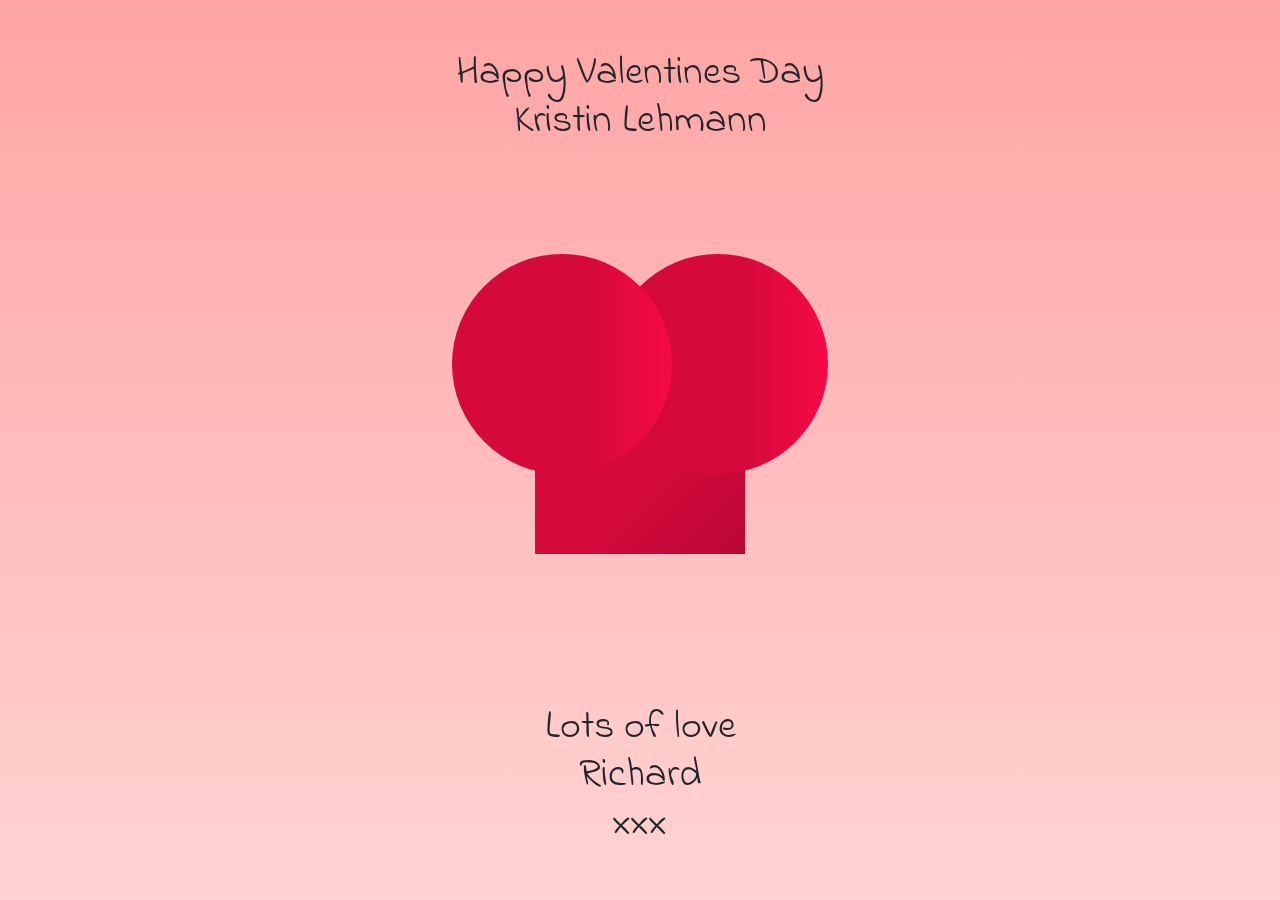
==== index.html @ 81cfa15f "Rename valentines.html to index.html" ====
<!doctype html>

<html lang="en">

<head>
      <!-- Bootstrap core CSS -->
   <link rel="stylesheet" href="https://stackpath.bootstrapcdn.com/bootstrap/4.1.3/css/bootstrap.min.css">
   <!-- Custom styles -->
   <link href="style.css" rel="stylesheet">
   <link href="https://fonts.googleapis.com/css?family=Indie+Flower" rel="stylesheet">

</head>

<body>

<div class="valentines-text container">
<h1>Happy Valentines Day <br> Kristin Lehmann</h1>
</div>

<div id="background"></div>
<div id="chest">
  <div class="heart left side top"></div>
  <div class="heart center">&hearts;</div>
  <div class="heart right side"></div>
</div>

<div class="valentines-text container">
<h1>Lots of love <br> Richard <br> xxx </h1>
</div>

</body>

</html>
---- style.css ----
body {
background-color: #fff;
   font-family: 'Indie Flower', cursive;
}

/* TEXT */
.valentines-text {
   margin-top: 50px;
   text-align: center;
}

/* HEART */

@-webkit-keyframes beat {
    0% {-webkit-transform: scale(1) rotate(225deg);transform: scale(1) rotate(225deg); -webkit-box-shadow:0 0 40px #d5093c; box-shadow:0 0 40px #d5093c;}
    50% {-webkit-transform: scale(1.1) rotate(225deg);transform: scale(1.1) rotate(225deg); -webkit-box-shadow:0 0 70px #d5093c; box-shadow:0 0 70px #d5093c;}
    100% {-webkit-transform: scale(1) rotate(225deg);transform: scale(1) rotate(225deg); -webkit-box-shadow:0 0 40px #d5093c; box-shadow:0 0 40px #d5093c;}
}

@keyframes beat {
    0% {-webkit-transform: scale(1) rotate(225deg);transform: scale(1) rotate(225deg); -webkit-box-shadow:0 0 40px #d5093c; box-shadow:0 0 40px #d5093c;}
    50% {-webkit-transform: scale(1.1) rotate(225deg);transform: scale(1.1) rotate(225deg); -webkit-box-shadow:0 0 70px #d5093c; box-shadow:0 0 70px #d5093c;}
    100% {-webkit-transform: scale(1) rotate(225deg);transform: scale(1) rotate(225deg); -webkit-box-shadow:0 0 40px #d5093c; box-shadow:0 0 40px #d5093c;}
}

#background {
    position:fixed;
    top:0;
    left:0;
    z-index:-1;
    width:100%;
    height:100%;
    background: #ffa5a5;
    background: -webkit-gradient(linear, left top, left bottom, from(#ffa5a5),to(#ffd3d3));
    background: linear-gradient(top, #ffa5a5 0%,#ffd3d3 100%);
}
#chest {
    position:relative;
    width:500px;
    height:500px;
    margin:0 auto;
}
.heart {
    position:absolute;
    z-index:2;
    background: -webkit-gradient(linear, right top, left top, from(#F50A45),color-stop(40%, #d5093c));
    background: linear-gradient(-90deg, #F50A45 0%,#d5093c 40%);
    -webkit-animation: beat 0.7s ease 0s infinite normal;
    animation: beat 0.7s ease 0s infinite normal;
}
.heart.center {
    background: linear-gradient(-45deg, #B80734 0%,#d5093c 40%);
}
.heart.top {
    z-index:3;
}
.side {
    top:100px;
    width:220px;
    height:220px;
    border-radius: 220px;
}
.center {
    width:210px;
    height:210px;
    bottom:100px;
    left:145px;
    font-size:0;
    text-indent:-9999px;
}
.left {
    left:62px;
}
.right {
    right:62px;
}
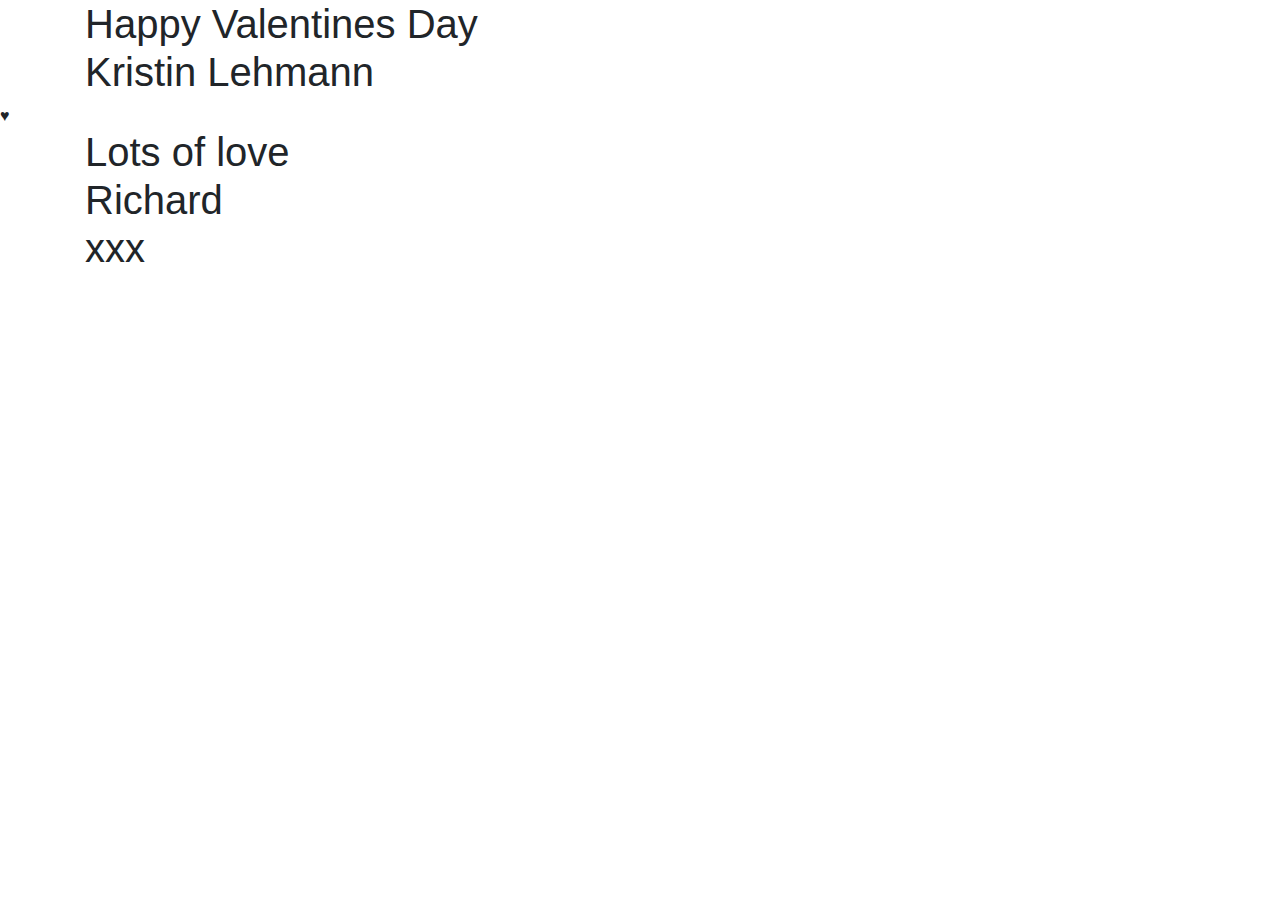
==== commit 31660c64: "Create index.html" ====
--- a/index.html
+++ b/index.html
@@ -1,33 +1,33 @@
-<!doctype html>
-
-<html lang="en">
-
-<head>
-      <!-- Bootstrap core CSS -->
-   <link rel="stylesheet" href="https://stackpath.bootstrapcdn.com/bootstrap/4.1.3/css/bootstrap.min.css">
-   <!-- Custom styles -->
-   <link href="style.css" rel="stylesheet">
-   <link href="https://fonts.googleapis.com/css?family=Indie+Flower" rel="stylesheet">
-
-</head>
-
-<body>
-
-<div class="valentines-text container">
-<h1>Happy Valentines Day <br> Kristin Lehmann</h1>
-</div>
-
-<div id="background"></div>
-<div id="chest">
-  <div class="heart left side top"></div>
-  <div class="heart center">&hearts;</div>
-  <div class="heart right side"></div>
-</div>
-
-<div class="valentines-text container">
-<h1>Lots of love <br> Richard <br> xxx </h1>
-</div>
-
-</body>
-
-</html>
+<!doctype html>
+
+<html lang="en">
+
+<head>
+      <!-- Bootstrap core CSS -->
+   <link rel="stylesheet" href="https://stackpath.bootstrapcdn.com/bootstrap/4.1.3/css/bootstrap.min.css">
+   <!-- Custom styles -->
+   <link href="style.css" rel="stylesheet">
+   <link href="https://fonts.googleapis.com/css?family=Indie+Flower" rel="stylesheet">
+
+</head>
+
+<body>
+
+<div class="valentines-text container">
+<h1>Happy Valentines Day <br> Kristin Lehmann</h1>
+</div>
+
+<div id="background"></div>
+<div id="chest">
+  <div class="heart left side top"></div>
+  <div class="heart center">&hearts;</div>
+  <div class="heart right side"></div>
+</div>
+
+<div class="valentines-text container">
+<h1>Lots of love <br> Richard <br> xxx </h1>
+</div>
+
+</body>
+
+</html>
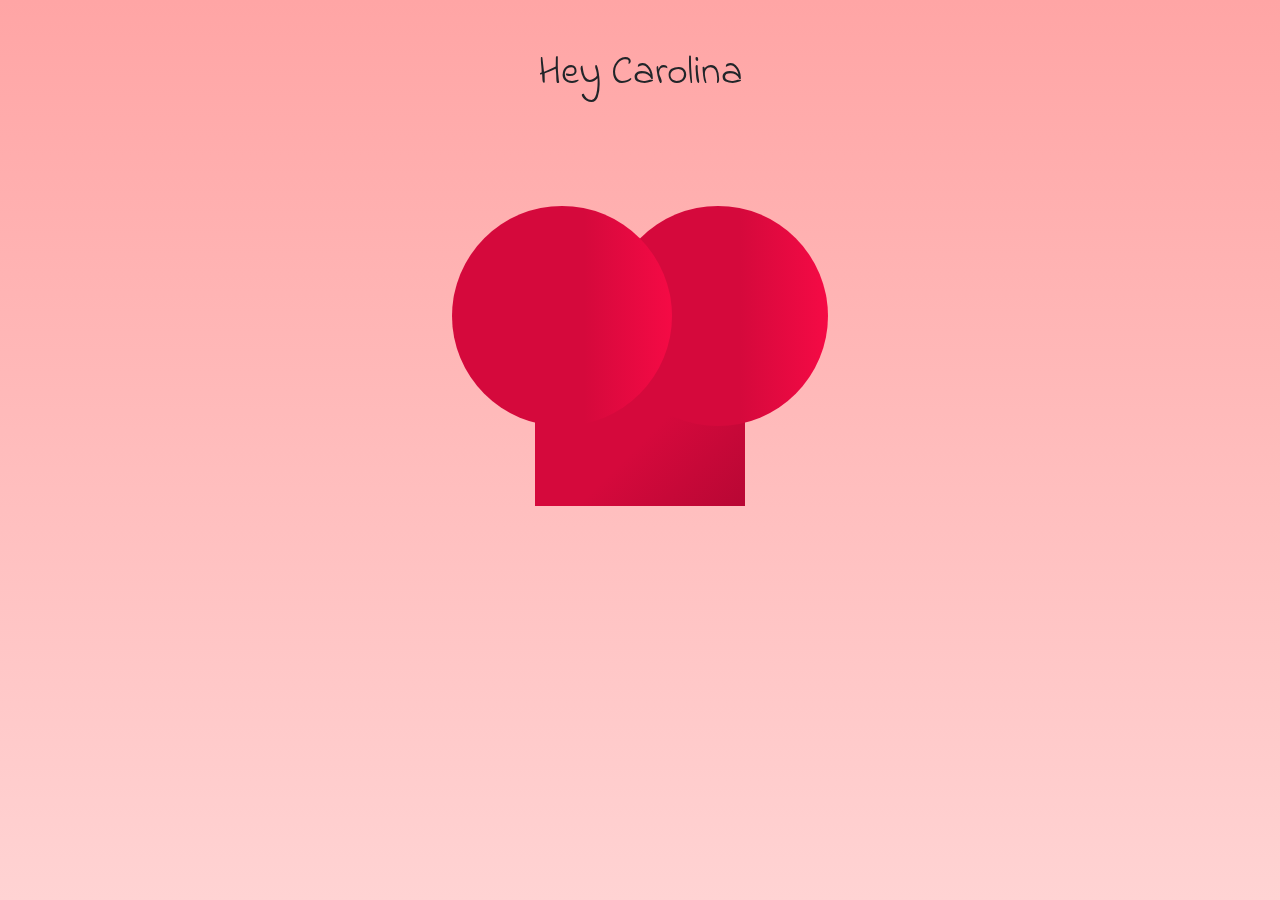
==== commit 35af47c8: "Update index.html" ====
--- a/index.html
+++ b/index.html
@@ -14,7 +14,7 @@
 <body>
 
 <div class="valentines-text container">
-<h1>Happy Valentines Day <br> Kristin Lehmann</h1>
+<h1>Hey Carolina</h1>
 </div>
 
 <div id="background"></div>
@@ -24,10 +24,6 @@
   <div class="heart right side"></div>
 </div>
 
-<div class="valentines-text container">
-<h1>Lots of love <br> Richard <br> xxx </h1>
-</div>
-
 </body>
 
 </html>
--- a/style.css
+++ b/style.css
@@ -0,0 +1,76 @@
+body {
+background-color: #fff;
+   font-family: 'Indie Flower', cursive;
+}
+
+/* TEXT */
+.valentines-text {
+   margin-top: 50px;
+   text-align: center;
+}
+
+/* HEART */
+
+@-webkit-keyframes beat {
+    0% {-webkit-transform: scale(1) rotate(225deg);transform: scale(1) rotate(225deg); -webkit-box-shadow:0 0 40px #d5093c; box-shadow:0 0 40px #d5093c;}
+    50% {-webkit-transform: scale(1.1) rotate(225deg);transform: scale(1.1) rotate(225deg); -webkit-box-shadow:0 0 70px #d5093c; box-shadow:0 0 70px #d5093c;}
+    100% {-webkit-transform: scale(1) rotate(225deg);transform: scale(1) rotate(225deg); -webkit-box-shadow:0 0 40px #d5093c; box-shadow:0 0 40px #d5093c;}
+}
+
+@keyframes beat {
+    0% {-webkit-transform: scale(1) rotate(225deg);transform: scale(1) rotate(225deg); -webkit-box-shadow:0 0 40px #d5093c; box-shadow:0 0 40px #d5093c;}
+    50% {-webkit-transform: scale(1.1) rotate(225deg);transform: scale(1.1) rotate(225deg); -webkit-box-shadow:0 0 70px #d5093c; box-shadow:0 0 70px #d5093c;}
+    100% {-webkit-transform: scale(1) rotate(225deg);transform: scale(1) rotate(225deg); -webkit-box-shadow:0 0 40px #d5093c; box-shadow:0 0 40px #d5093c;}
+}
+
+#background {
+    position:fixed;
+    top:0;
+    left:0;
+    z-index:-1;
+    width:100%;
+    height:100%;
+    background: #ffa5a5;
+    background: -webkit-gradient(linear, left top, left bottom, from(#ffa5a5),to(#ffd3d3));
+    background: linear-gradient(top, #ffa5a5 0%,#ffd3d3 100%);
+}
+#chest {
+    position:relative;
+    width:500px;
+    height:500px;
+    margin:0 auto;
+}
+.heart {
+    position:absolute;
+    z-index:2;
+    background: -webkit-gradient(linear, right top, left top, from(#F50A45),color-stop(40%, #d5093c));
+    background: linear-gradient(-90deg, #F50A45 0%,#d5093c 40%);
+    -webkit-animation: beat 0.7s ease 0s infinite normal;
+    animation: beat 0.7s ease 0s infinite normal;
+}
+.heart.center {
+    background: linear-gradient(-45deg, #B80734 0%,#d5093c 40%);
+}
+.heart.top {
+    z-index:3;
+}
+.side {
+    top:100px;
+    width:220px;
+    height:220px;
+    border-radius: 220px;
+}
+.center {
+    width:210px;
+    height:210px;
+    bottom:100px;
+    left:145px;
+    font-size:0;
+    text-indent:-9999px;
+}
+.left {
+    left:62px;
+}
+.right {
+    right:62px;
+}
